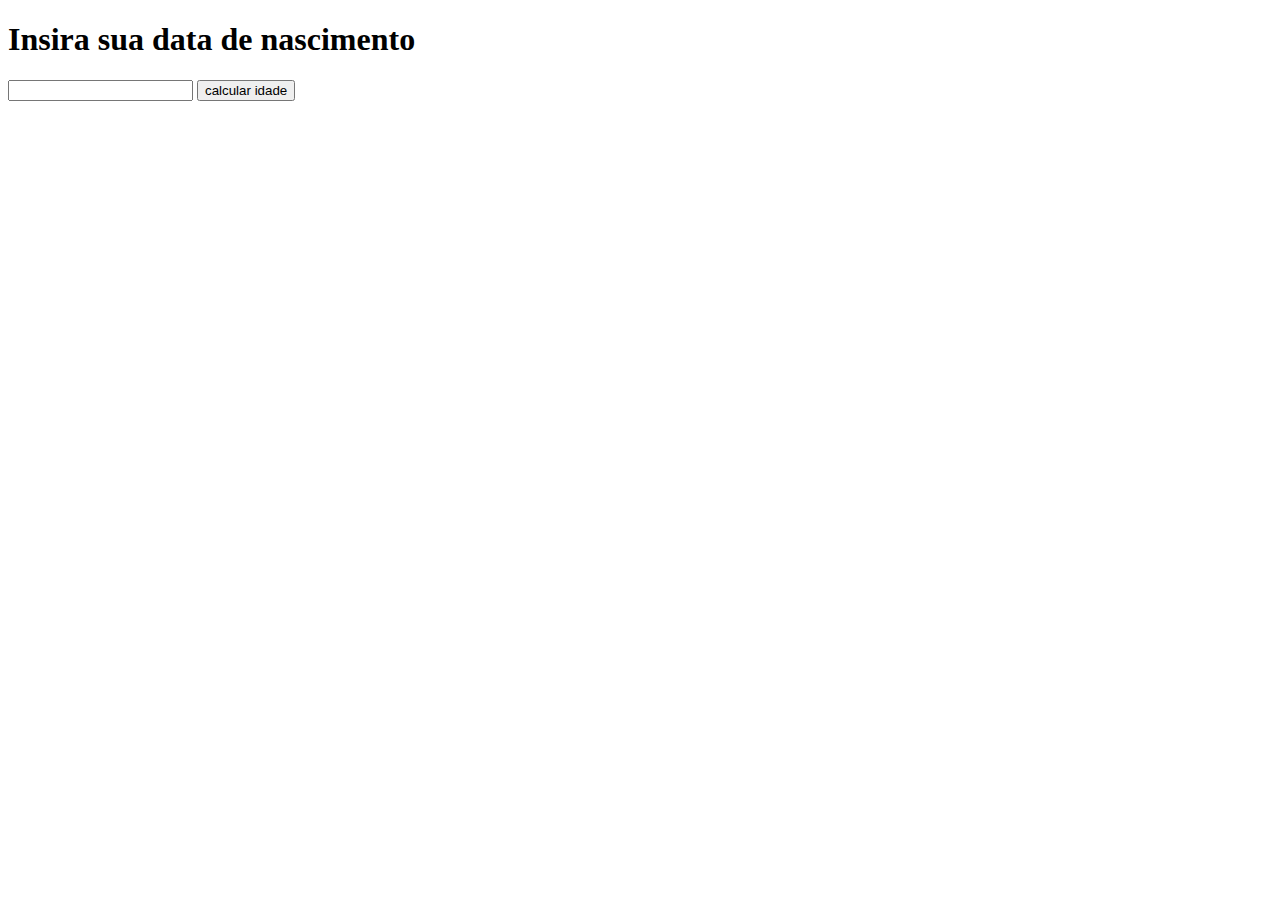
==== Exercícios/SP03] - Ex 1 - Calcule automaticamente a idade/index.html @ c98309e0 "exercicios" ====
<!--Faça uma página HTML contendo um label que exiba a mensagem “Insira sua data de nascimento”,
     um campo de texto que só permita inserir data (dica: input type date) e um botão rotulado 
     “calcular idade”. Programe uma função a ser executada quando o usuário clicar no botão, 
     que faça o cálculo da idade do usuário, e então exiba a idade em um texto na página HTML.-->
<!DOCTYPE html>
<html lang="pt-br">
<head>
    <meta charset="UTF-8">
    <meta http-equiv="X-UA-Compatible" content="IE=edge">
    <meta name="viewport" content="width=], initial-scale=1.0">
    <title>SP03-EX1 - Calcular Idade</title>
</head>
<body>
    <h1>Insira sua data de nascimento</h1>
    <input type="text">
    <button>calcular idade</button>
</body>
</html>
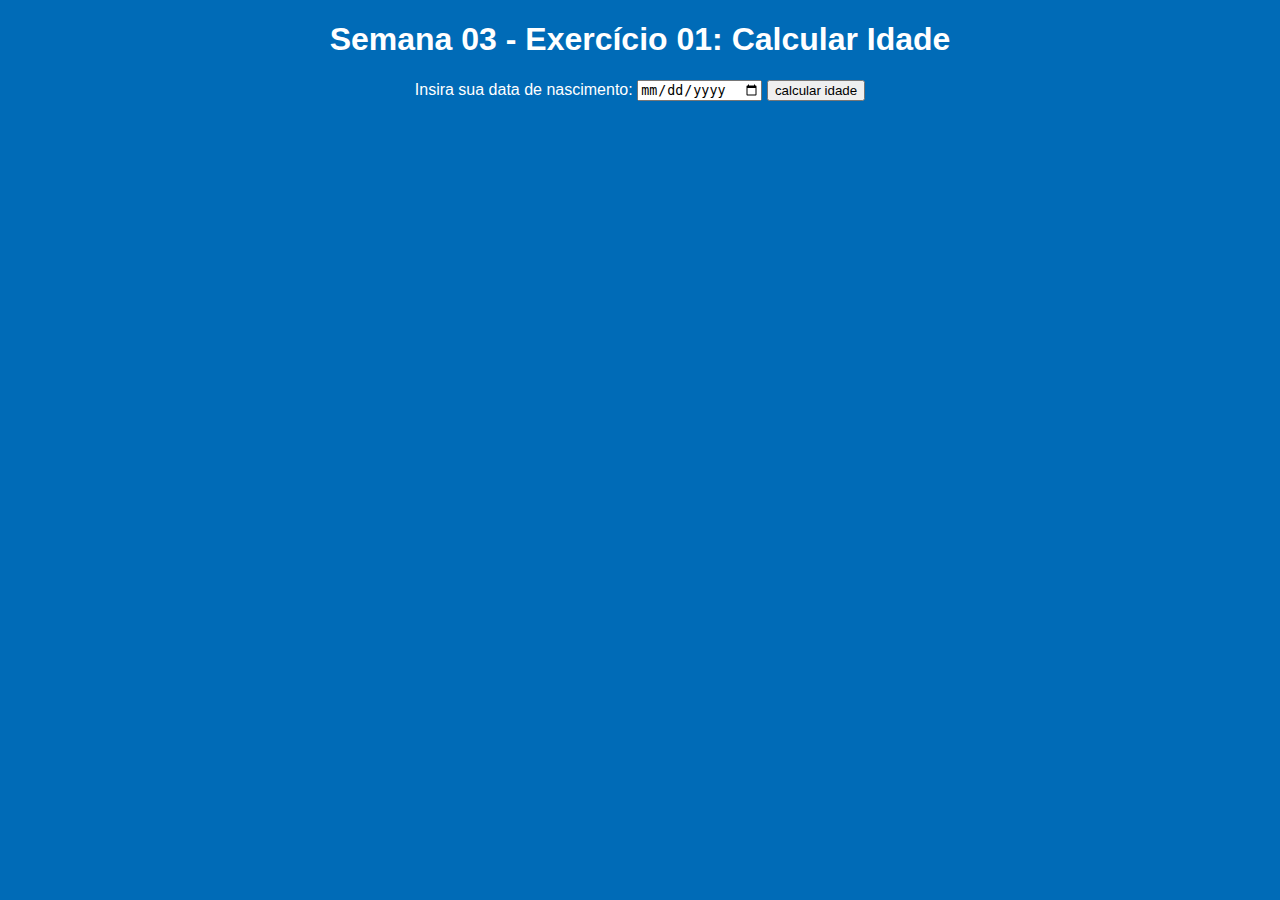
==== commit b47d5360: "exercicio 01" ====
--- a/Exercícios/SP03] - Ex 1 - Calcule automaticamente a idade/index.html
+++ b/Exercícios/SP03] - Ex 1 - Calcule automaticamente a idade/index.html
@@ -1,18 +1,18 @@
-<!--Faça uma página HTML contendo um label que exiba a mensagem “Insira sua data de nascimento”,
-     um campo de texto que só permita inserir data (dica: input type date) e um botão rotulado 
-     “calcular idade”. Programe uma função a ser executada quando o usuário clicar no botão, 
-     que faça o cálculo da idade do usuário, e então exiba a idade em um texto na página HTML.-->
 <!DOCTYPE html>
 <html lang="pt-br">
 <head>
     <meta charset="UTF-8">
     <meta http-equiv="X-UA-Compatible" content="IE=edge">
-    <meta name="viewport" content="width=], initial-scale=1.0">
+    <meta name="viewport" content="width=device-width, initial-scale=1.0">
+    <link rel="stylesheet" href="style.css">
+    <script src="script.js" defer></script>
     <title>SP03-EX1 - Calcular Idade</title>
 </head>
 <body>
-    <h1>Insira sua data de nascimento</h1>
-    <input type="text">
-    <button>calcular idade</button>
+    <h1>Semana 03 - Exercício 01: Calcular Idade</h1>
+    <label for="data">Insira sua data de nascimento: </label>
+    <input type="date" name="data" id="data">
+    <button id="btnCalc" onclick="calcIdade()">calcular idade</button>
+    <p id="idade" onchange=""></p>
 </body>
 </html>
--- a/Exercícios/SP03] - Ex 1 - Calcule automaticamente a idade/style.css
+++ b/Exercícios/SP03] - Ex 1 - Calcule automaticamente a idade/style.css
@@ -0,0 +1,8 @@
+body {
+    text-align: center;
+    background-color: #006bb7;
+    color: white;
+    font-family: Arial, Helvetica, sans-serif;
+   
+    
+}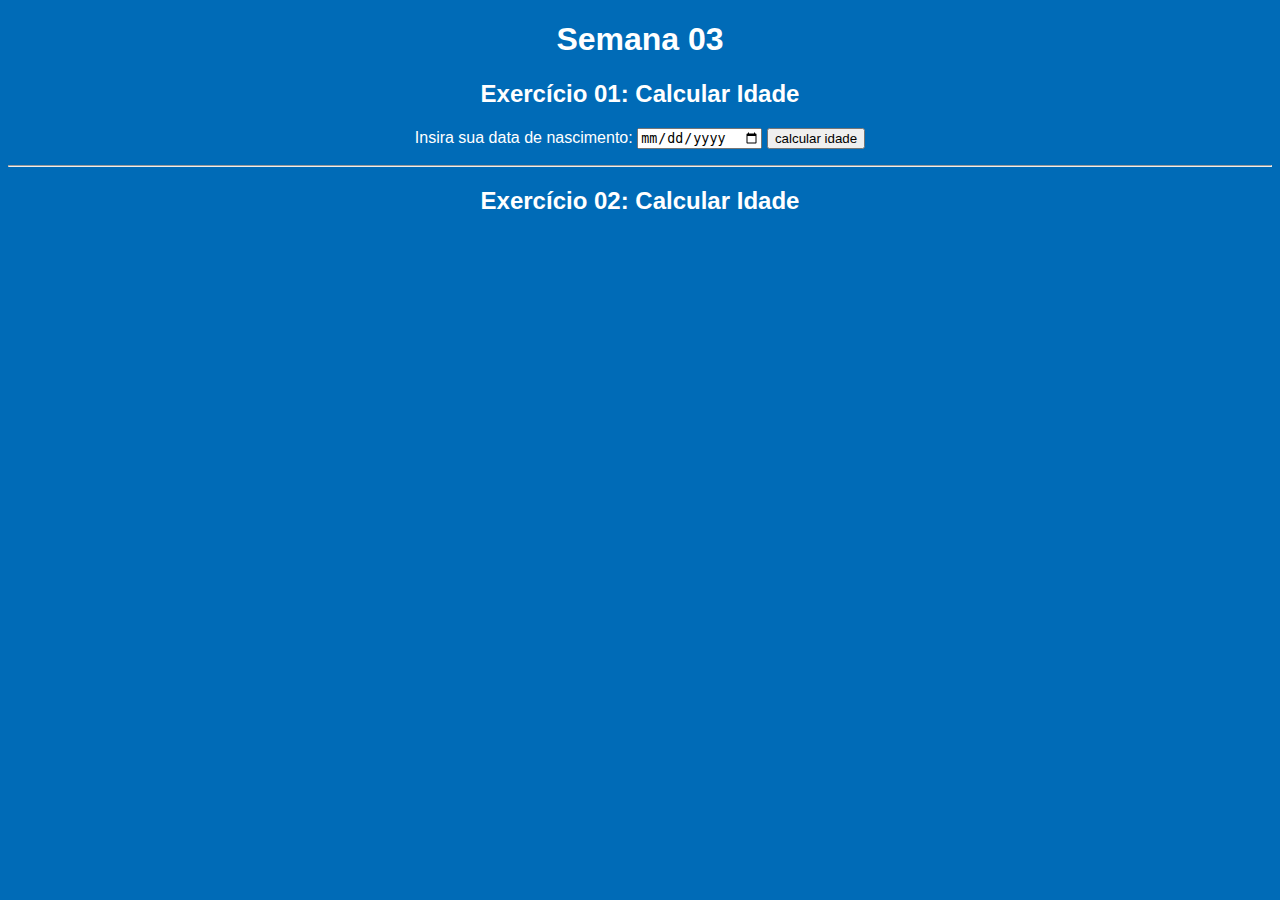
==== commit d6b45eed: "exe01 ok" ====
--- a/Exercícios/SP03] - Ex 1 - Calcule automaticamente a idade/index.html
+++ b/Exercícios/SP03] - Ex 1 - Calcule automaticamente a idade/index.html
@@ -9,10 +9,13 @@
     <title>SP03-EX1 - Calcular Idade</title>
 </head>
 <body>
-    <h1>Semana 03 - Exercício 01: Calcular Idade</h1>
+    <h1>Semana 03</h1>
+    <h2>Exercício 01: Calcular Idade</h2>
     <label for="data">Insira sua data de nascimento: </label>
     <input type="date" name="data" id="data">
     <button id="btnCalc" onclick="calcIdade()">calcular idade</button>
-    <p id="idade" onchange=""></p>
+    <p id="resposta" onchange=""></p>
+    <hr>
+    <h2>Exercício 02: Calcular Idade</h2>
 </body>
 </html>
